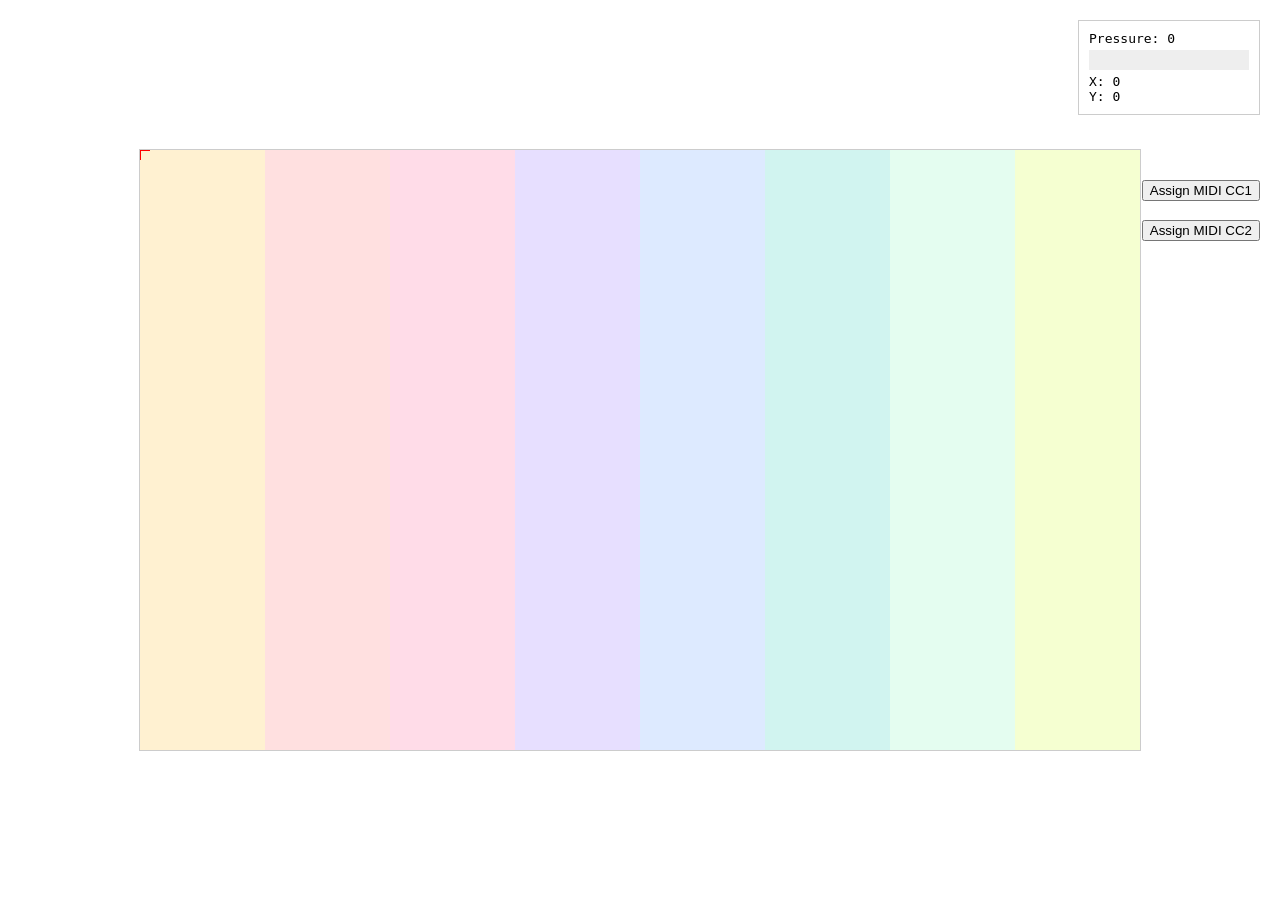
==== DrawingPadSynth/index.html @ 8441710a "Implement initial HTML structure and MIDI functionality for Drawing Pad Synth" ====
<!DOCTYPE html>
<html lang="en">
<head>
    <meta charset="UTF-8">
    <title>Drawing Pad Synth</title>
    <style>
        body { display: flex; justify-content: center; align-items: center; height: 100vh; margin: 0; }
        canvas { border: 1px solid #ccc; background: #fff; }
    </style>
</head>
<body>
    <canvas id="tabletCanvas" width="1000" height="600"></canvas>
    <button id="assignCC1" style="position:fixed; top:180px; right:20px; z-index:11;">Assign MIDI CC1</button>
    <button id="assignCC2" style="position:fixed; top:220px; right:20px; z-index:11;">Assign MIDI CC2</button>
    <div id="dataViz" style="position:fixed; top:20px; right:20px; background:#fff; border:1px solid #ccc; padding:10px; font-family:monospace; z-index:10; min-width:160px;">
        <div>Pressure: <span id="pressureVal">0</span></div>
        <div style="height:20px; background:#eee; margin:4px 0; position:relative;">
            <div id="pressureBar" style="height:100%; background:#007bff; width:0;"></div>
        </div>
        <div>X: <span id="xVal">0</span></div>
        <div>Y: <span id="yVal">0</span></div>
    </div>
    <script type="module" src="script.js"></script>
</body>
</html>
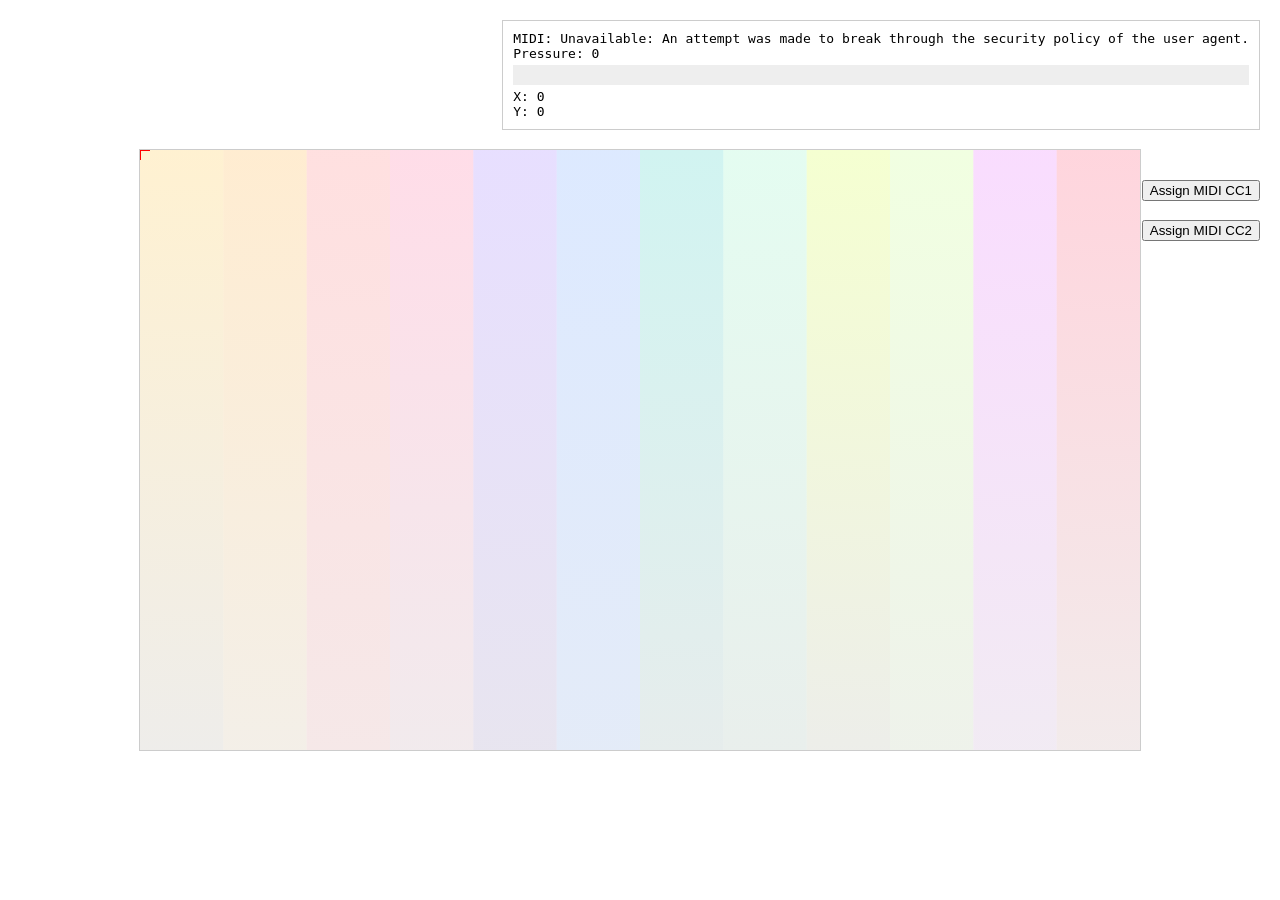
==== commit 973f7ce0: "update" ====
--- a/DrawingPadSynth/index.html
+++ b/DrawingPadSynth/index.html
@@ -4,7 +4,7 @@
     <meta charset="UTF-8">
     <title>Drawing Pad Synth</title>
     <style>
-        body { display: flex; justify-content: center; align-items: center; height: 100vh; margin: 0; }
+        body { display: flex; justify-content: center; align-items: center; height: 100vh; margin: 0; padding: 0; touch-action: none; }
         canvas { border: 1px solid #ccc; background: #fff; }
     </style>
 </head>
@@ -13,6 +13,7 @@
     <button id="assignCC1" style="position:fixed; top:180px; right:20px; z-index:11;">Assign MIDI CC1</button>
     <button id="assignCC2" style="position:fixed; top:220px; right:20px; z-index:11;">Assign MIDI CC2</button>
     <div id="dataViz" style="position:fixed; top:20px; right:20px; background:#fff; border:1px solid #ccc; padding:10px; font-family:monospace; z-index:10; min-width:160px;">
+        <div>MIDI: <span id="midiStatus">Initializing</span></div>
         <div>Pressure: <span id="pressureVal">0</span></div>
         <div style="height:20px; background:#eee; margin:4px 0; position:relative;">
             <div id="pressureBar" style="height:100%; background:#007bff; width:0;"></div>
